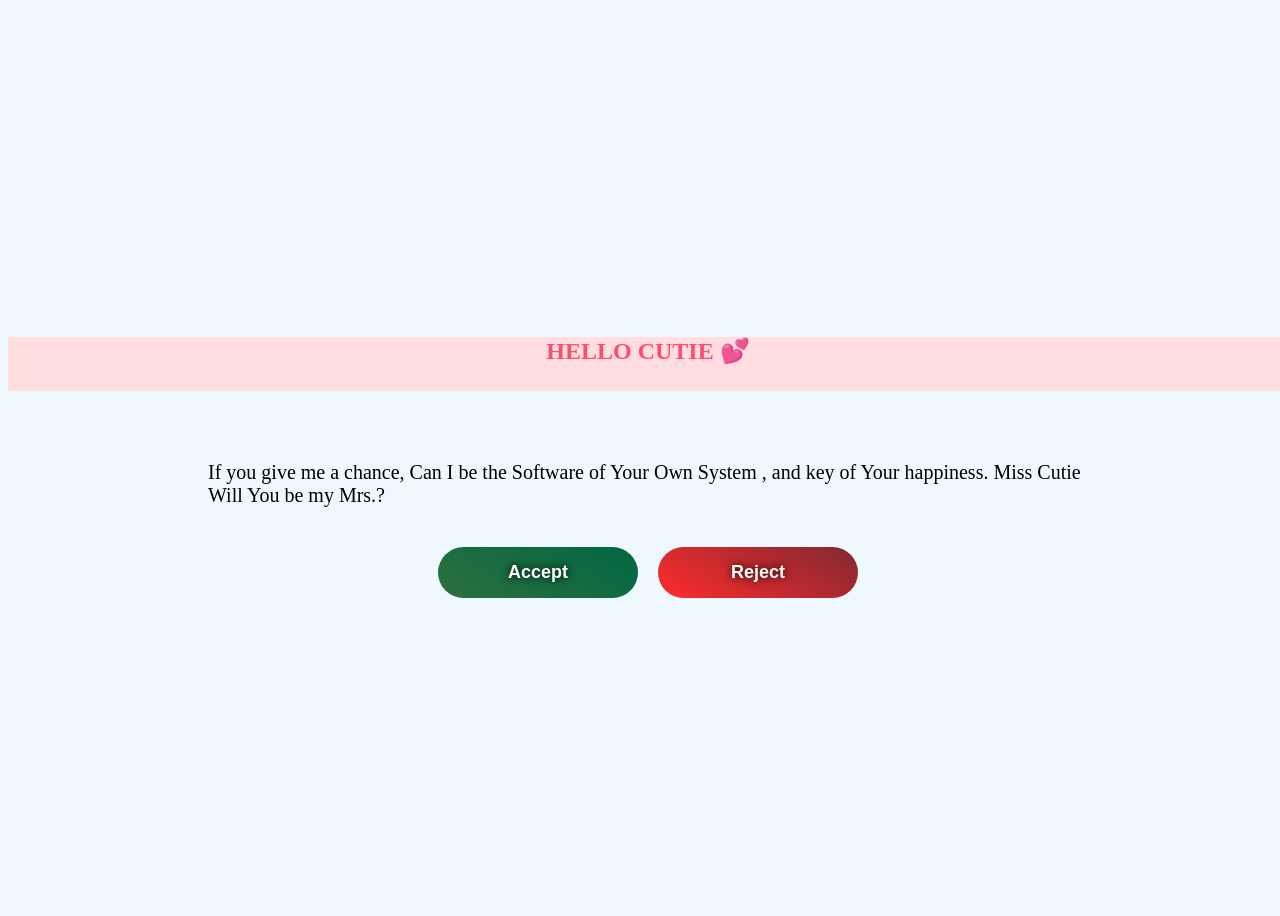
==== index.html @ dfaa278d "Add files via upload" ====
<!DOCTYPE html>
<html lang="en">
<head>
<meta charset="UTF-8">
<title>Propose</title>
<link rel="stylesheet" href="propose.css">
</head>
<body>
    <div class="box">
        <h2>HELLO CUTIE &#x1f495;</h2>
        <p>If you give me a chance, Can I be the Software of Your Own System ,
              and key of Your happiness. Miss Cutie Will You be my Mrs.?</p>
        <div class="btns">
            <button id="btn1">Accept</button>
            <button id="btn2">Reject</button>
        </div>
    </div>

    <script src="propose.js"></script>
</body>
</html>
---- propose.css ----
body {
        width: 100%;
        height: 100vh;
        display: flex;
        justify-content: center;
        align-items: center;
        color: black;
        background: aliceblue;
        overflow: hidden;
    }

    h2 {
        height: 6vh;
        color: #ff4d6d;
        background: #ffdde1;
        text-align: center;
        margin-bottom: 50px;
        font-weight: bolder;
    }

    p {
        margin-bottom: 20px;
        padding: 20px 200px 20px 200px;
        font-size: 20px;
    }

    .btns {
        display: flex;
        gap: 20px;
        justify-content: center;
    }

    #btn1 {
        width: 200px;
        padding: 15px 30px;
        font-size: 18px;
        border: none;
        border-radius: 30px;
        background: linear-gradient(30deg,#2e6f40,#006742);
        color: rgb(255, 255, 255);
        text-shadow: 0 0 8px black;
        font-weight: bold;
        cursor: pointer;
        transition: all 0.3s ease;
       /* box-shadow: 0 0 15px #09ff00; */
    }

    #btn2 {
        width: 200px;
        padding: 15px 30px;
        font-size: 18px;
        border: none;
        border-radius: 30px;
        background: linear-gradient(30deg,#ff2c2c,#812832);
        color: rgb(255, 255, 255);
        text-shadow: 0 0 8px black;
        font-weight: bold;
        cursor: pointer;
        transition: 0.2s;
        /*box-shadow: 0 0 15px #ff0000; */
    }

    #btn1:hover {
        background: #056817;
        box-shadow: 0 0 25px #056817;
    }
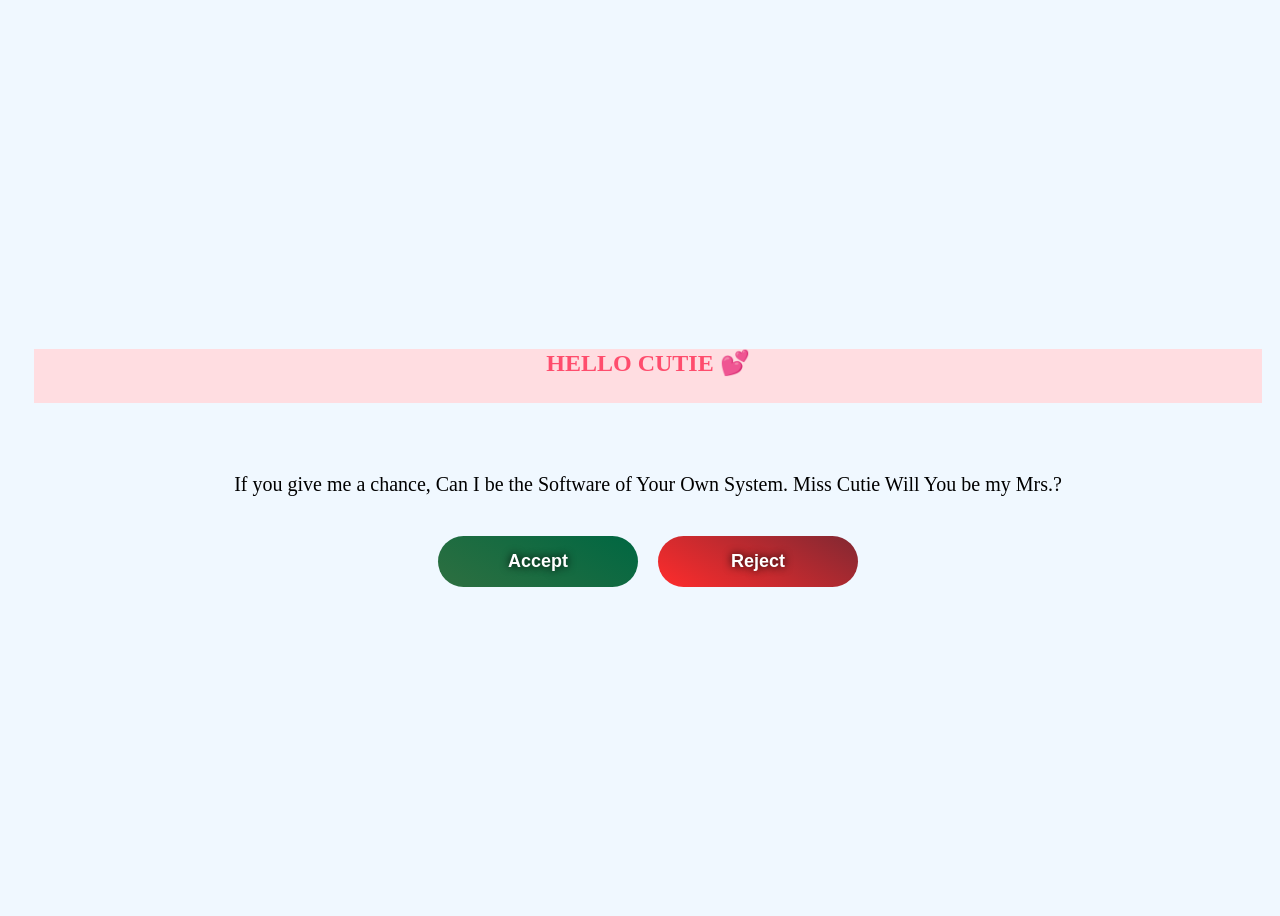
==== commit c9e24c5c: "Refactor index.html for clarity and formatting Removed extra line breaks and improved text clarity." ====
--- a/index.html
+++ b/index.html
@@ -8,8 +8,7 @@
 <body>
     <div class="box">
         <h2>HELLO CUTIE &#x1f495;</h2>
-        <p>If you give me a chance, Can I be the Software of Your Own System ,
-              and key of Your happiness. Miss Cutie Will You be my Mrs.?</p>
+        <p>If you give me a chance, Can I be the Software of Your Own System. Miss Cutie Will You be my Mrs.?</p>
         <div class="btns">
             <button id="btn1">Accept</button>
             <button id="btn2">Reject</button>
